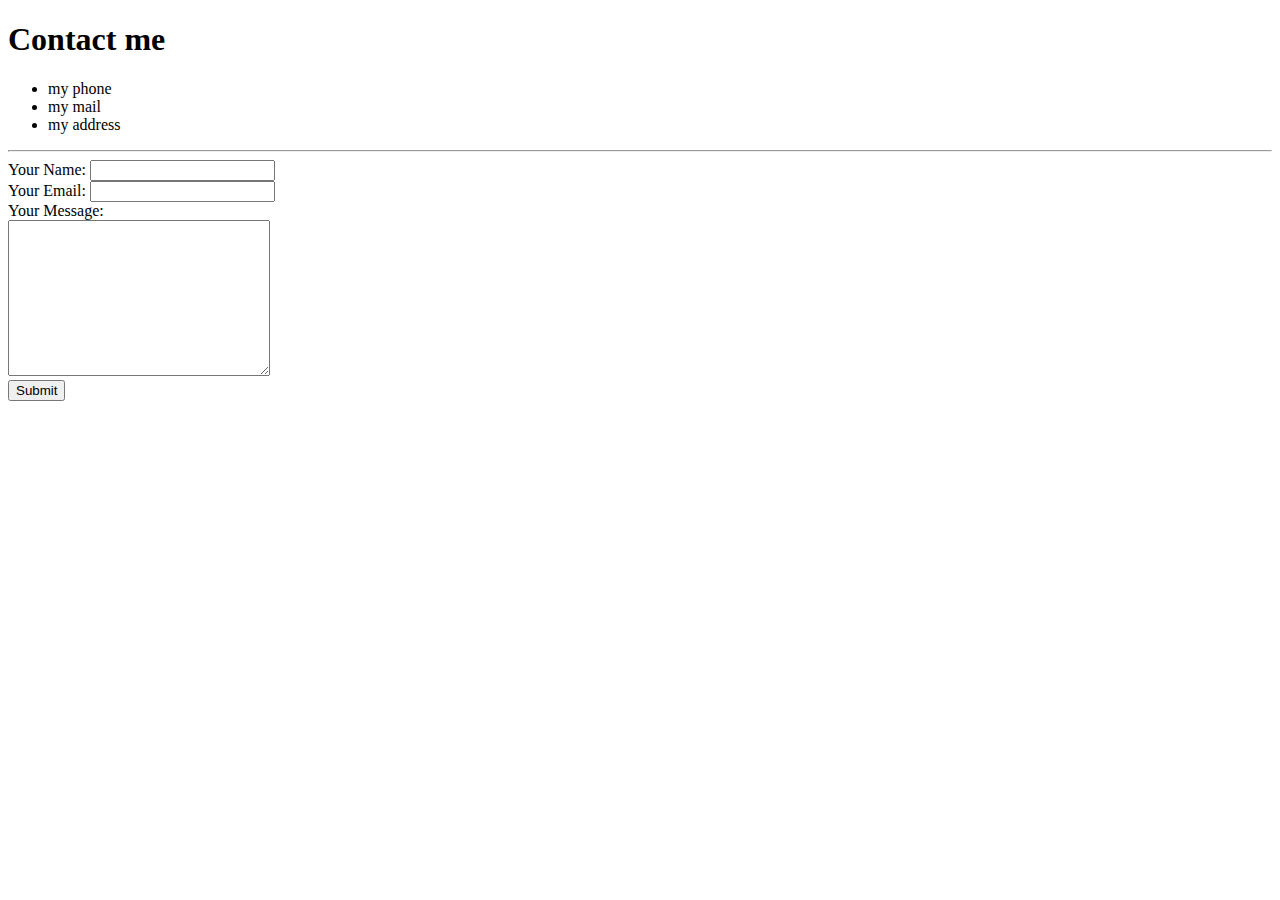
==== contact.html @ 7e9531df "Add files via upload" ====
<!DOCTYPE html>
<html lang="en">
<head>
	<meta charset="UTF-8">
	<meta name="viewport" content="width=device-width, initial-scale=1.0">
	<title>Contact</title>
</head>
<body>
	<h1>Contact me</h1>
	<ul>
		<li>my phone</li>
		<li>my mail</li>
		<li>my address</li>
	</ul>

	<hr>
	<form  action="mailto:dominussaltus@gmai.com" method="post" enctype="text/plain">
		<label>Your Name:</label>
		<input type="text" name="" value=""><br>
		<label>Your Email:</label>
		<input type="email" name="" value=""><br>
		<label>Your Message:</label><br>
		<textarea name="" id="" cols="30" rows="10"></textarea><br>
		<input type="submit" name="" value="Submit"><br>
	</form>

</body>
</html>
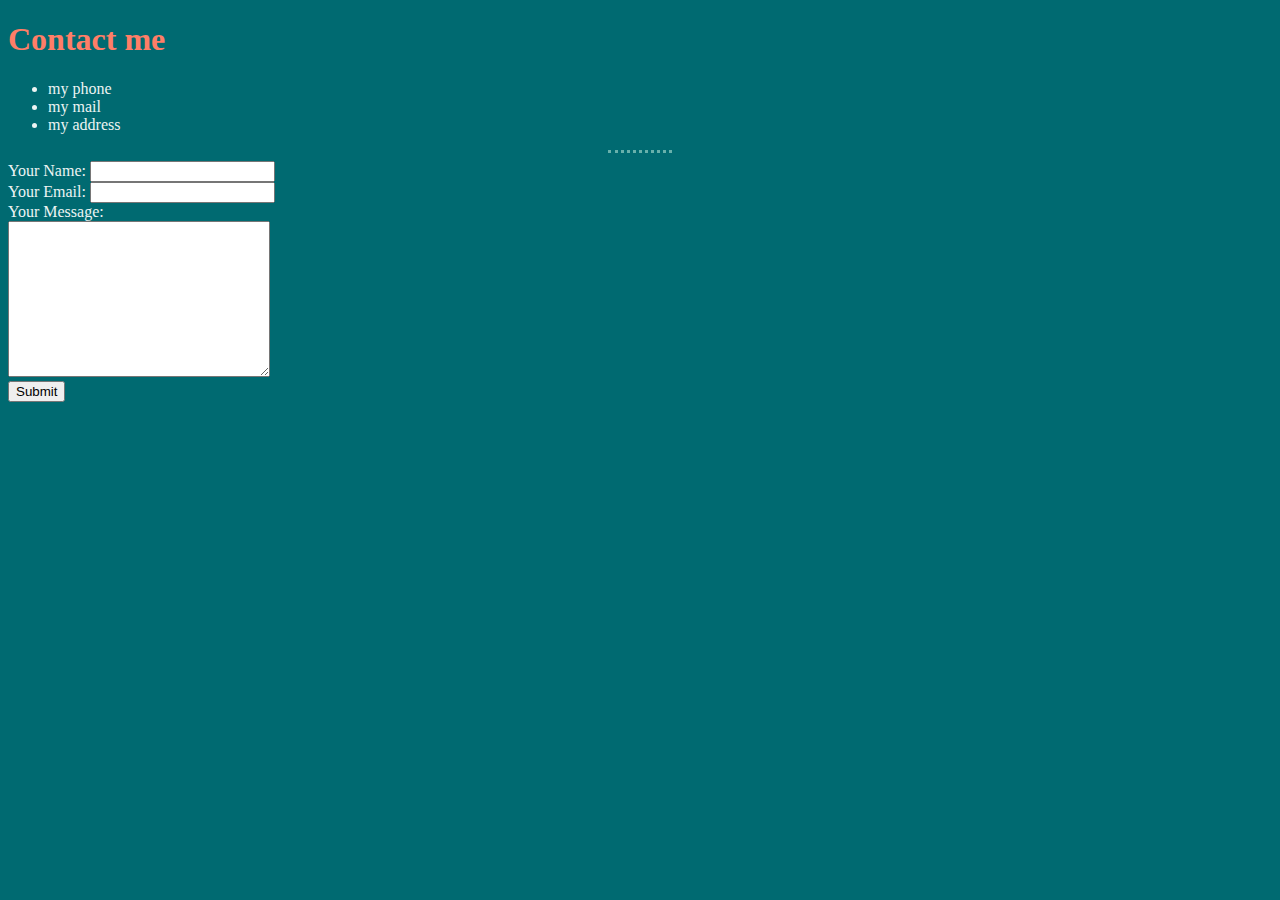
==== commit 6d4674d5: "first css" ====
--- a/contact.html
+++ b/contact.html
@@ -1,28 +1,30 @@
 <!DOCTYPE html>
 <html lang="en">
+
 <head>
-	<meta charset="UTF-8">
-	<meta name="viewport" content="width=device-width, initial-scale=1.0">
-	<title>Contact</title>
+    <meta charset="UTF-8">
+    <meta name="viewport" content="width=device-width, initial-scale=1.0">
+    <title>Contact</title>
+    <link rel="stylesheet" type="text/css" href="css/styles.css">
 </head>
+
 <body>
-	<h1>Contact me</h1>
-	<ul>
-		<li>my phone</li>
-		<li>my mail</li>
-		<li>my address</li>
-	</ul>
+    <h1>Contact me</h1>
+    <ul>
+        <li>my phone</li>
+        <li>my mail</li>
+        <li>my address</li>
+    </ul>
+    <hr>
+    <form action="mailto:dominussaltus@gmai.com" method="post" enctype="text/plain">
+        <label>Your Name:</label>
+        <input type="text" name="" value=""><br>
+        <label>Your Email:</label>
+        <input type="email" name="" value=""><br>
+        <label>Your Message:</label><br>
+        <textarea name="" id="" cols="30" rows="10"></textarea><br>
+        <input type="submit" name="" value="Submit"><br>
+    </form>
+</body>
 
-	<hr>
-	<form  action="mailto:dominussaltus@gmai.com" method="post" enctype="text/plain">
-		<label>Your Name:</label>
-		<input type="text" name="" value=""><br>
-		<label>Your Email:</label>
-		<input type="email" name="" value=""><br>
-		<label>Your Message:</label><br>
-		<textarea name="" id="" cols="30" rows="10"></textarea><br>
-		<input type="submit" name="" value="Submit"><br>
-	</form>
-
-</body>
 </html>--- a/css/styles.css
+++ b/css/styles.css
@@ -0,0 +1,22 @@
+body {
+    background-color: #006a71;
+    color: #ecf4f3;
+}
+
+hr {
+    border-style: dotted none none;
+    border-color: #68b0ab;
+    border-width: 3px;
+    width: 5%;
+}
+
+img {
+    height: 250px;
+}
+
+h1 {
+    color: #ff7e67;
+}
+h3 {
+    color: #ff7e67;
+}